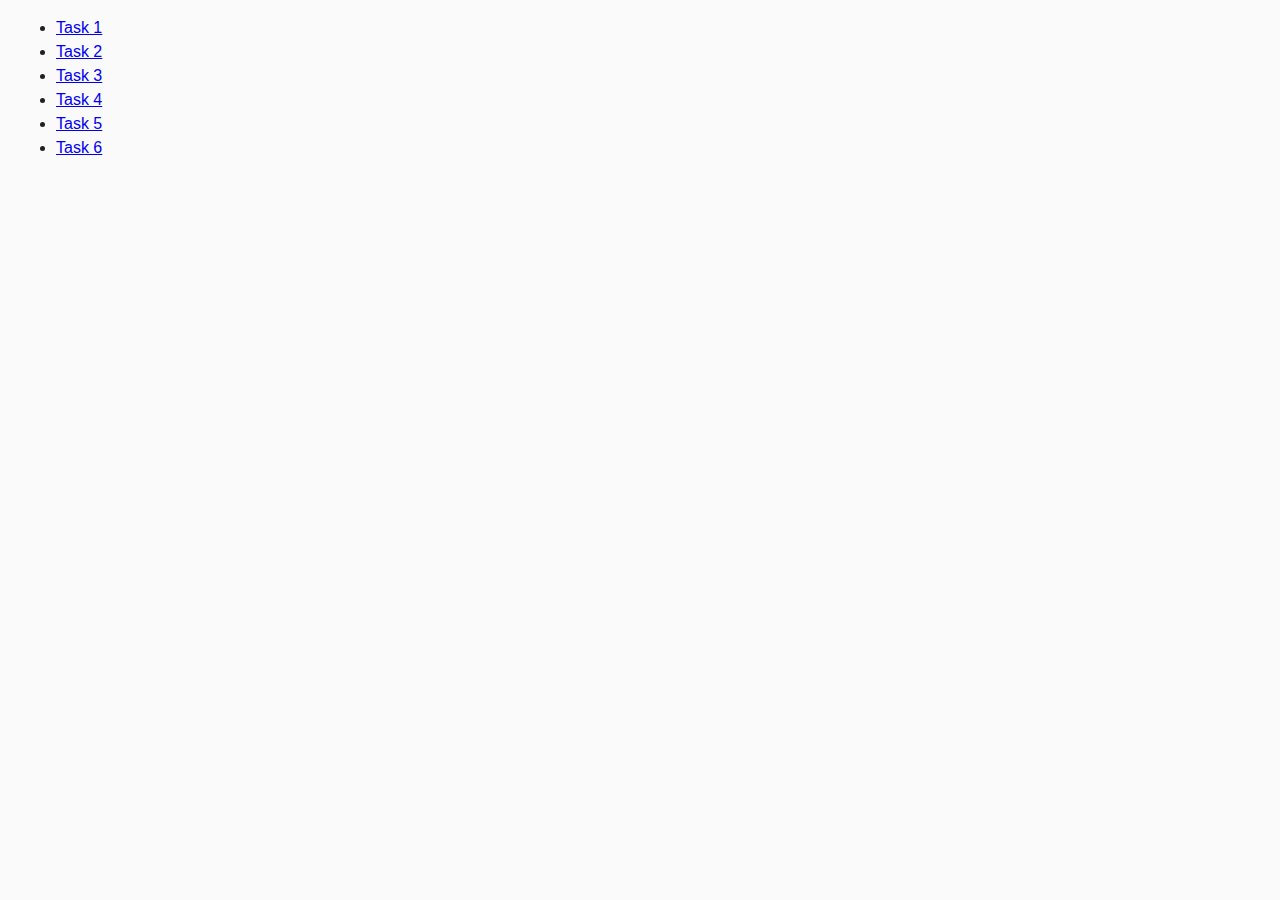
==== index.html @ 310c0c5d "add structure project" ====
<!DOCTYPE html>
<html lang="en">
  <head>
    <meta charset="UTF-8" />
    <meta http-equiv="X-UA-Compatible" content="IE=edge" />
    <meta name="viewport" content="width=device-width, initial-scale=1.0" />
    <title>Homework 7</title>
    <link rel="stylesheet" href="./css/common.css" />
  </head>
  <body>
    <ul>
      <li><a href="./task-1.html">Task 1</a></li>
      <li><a href="./task-2.html">Task 2</a></li>
      <li><a href="./task-3.html">Task 3</a></li>
      <li><a href="./task-4.html">Task 4</a></li>
      <li><a href="./task-5.html">Task 5</a></li>
      <li><a href="./task-6.html">Task 6</a></li>
    </ul>
  </body>
</html>
---- css/common.css ----
* {
  box-sizing: border-box;
}

body {
  margin: 16px;
  font-family: -apple-system, BlinkMacSystemFont, 'Segoe UI', Roboto, Oxygen,
    Ubuntu, Cantarell, 'Open Sans', 'Helvetica Neue', sans-serif;
  -webkit-font-smoothing: antialiased;
  -moz-osx-font-smoothing: grayscale;
  background-color: #fafafa;
  color: #212121;
  line-height: 1.5;
}
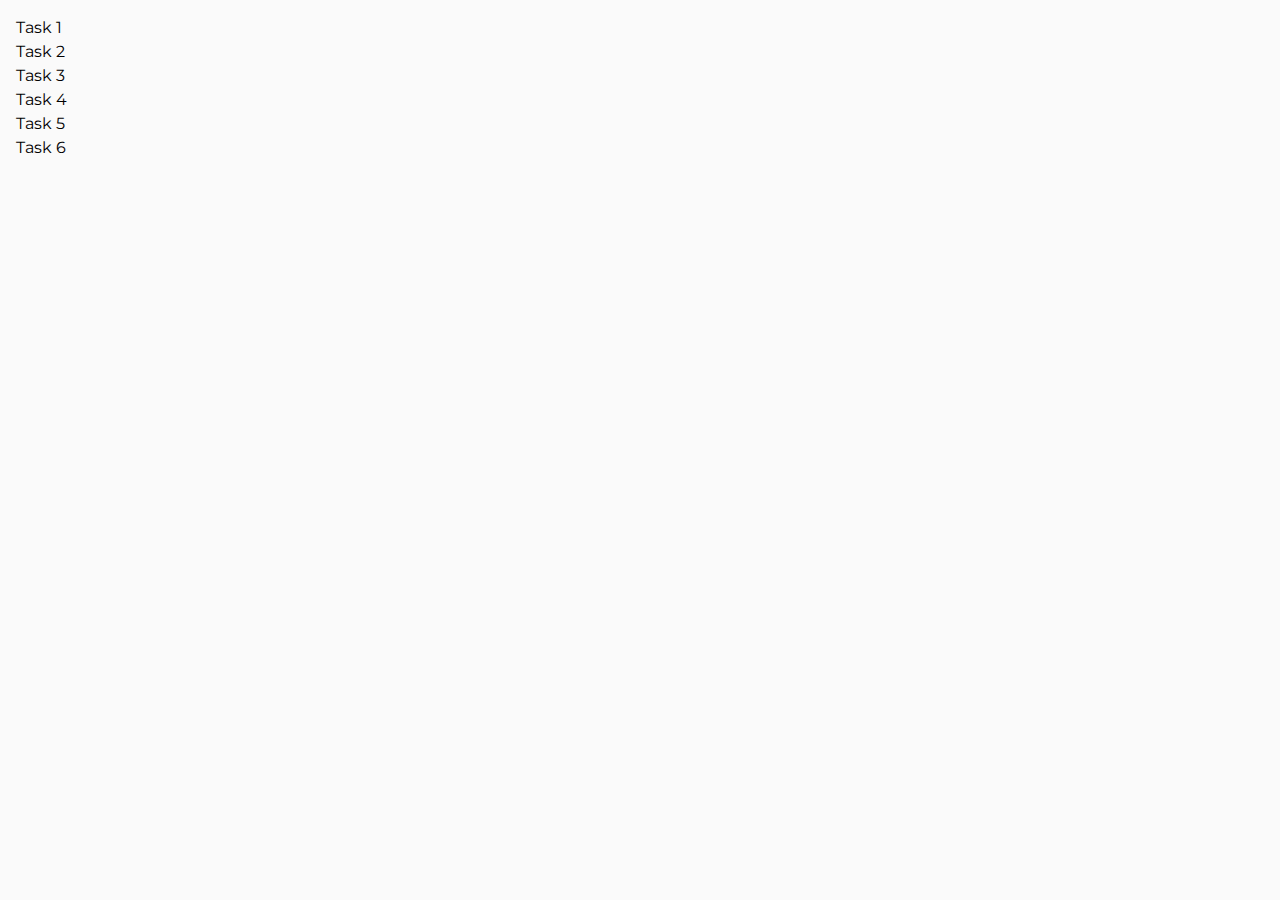
==== commit b27c8bcb: "add fonts, style task-11, 2" ====
--- a/index.html
+++ b/index.html
@@ -4,6 +4,9 @@
     <meta charset="UTF-8" />
     <meta http-equiv="X-UA-Compatible" content="IE=edge" />
     <meta name="viewport" content="width=device-width, initial-scale=1.0" />
+    <link rel="preconnect" href="https://fonts.googleapis.com">
+    <link rel="preconnect" href="https://fonts.gstatic.com" crossorigin>
+    <link href="https://fonts.googleapis.com/css2?family=Montserrat:ital,wght@0,100..900;1,100..900&display=swap" rel="stylesheet">
     <title>Homework 7</title>
     <link rel="stylesheet" href="./css/common.css" />
   </head>
--- a/css/common.css
+++ b/css/common.css
@@ -4,7 +4,7 @@
 
 body {
   margin: 16px;
-  font-family: -apple-system, BlinkMacSystemFont, 'Segoe UI', Roboto, Oxygen,
+  font-family: -apple-system, BlinkMacSystemFont, 'Segoe UI', Roboto, Montserrat, Oxygen,
     Ubuntu, Cantarell, 'Open Sans', 'Helvetica Neue', sans-serif;
   -webkit-font-smoothing: antialiased;
   -moz-osx-font-smoothing: grayscale;
@@ -12,3 +12,64 @@
   color: #212121;
   line-height: 1.5;
 }
+a{
+  text-decoration: none;
+  color: #000;
+}
+
+ul{
+  padding: 0;
+  margin: 0;
+  list-style-type: none
+}
+                                        /* Task 1 */
+
+#categories{
+font-family: Montserrat;
+letter-spacing: 0.04em;
+color: #2E2F42;
+text-align: left;
+text-underline-position: from-font;
+text-decoration-skip-ink: none;
+}
+.item{
+  margin-bottom: 50px;
+}
+.categories-title{
+  font-size: 24px;
+  line-height: 32px;
+  font-weight: 600;
+}
+.list{
+  width: 360px;
+}
+.list-item {
+  display: flex;
+  align-items: center;
+  padding: 8px 16px;
+  border: 1px solid #808080;
+  border-radius: 4px;
+  margin-bottom: 8px;
+  font-size: 16px;
+  line-height: 24px;
+  font-weight: 400;
+}
+                                          /* Task 2 */
+.gallery{
+  display: flex;
+  flex-wrap: wrap;
+
+  /* justify-content: center; */
+  margin: 0 auto;
+  margin-bottom: - 30px;
+  max-width: 1128px;
+}
+.gallery-item{
+  flex-basis: calc(100%/3 - 30px);
+  margin-left: 30px;
+  margin-bottom: 30px;
+}
+.gallery-img{
+  display: block;
+  max-width: 100%;
+}
